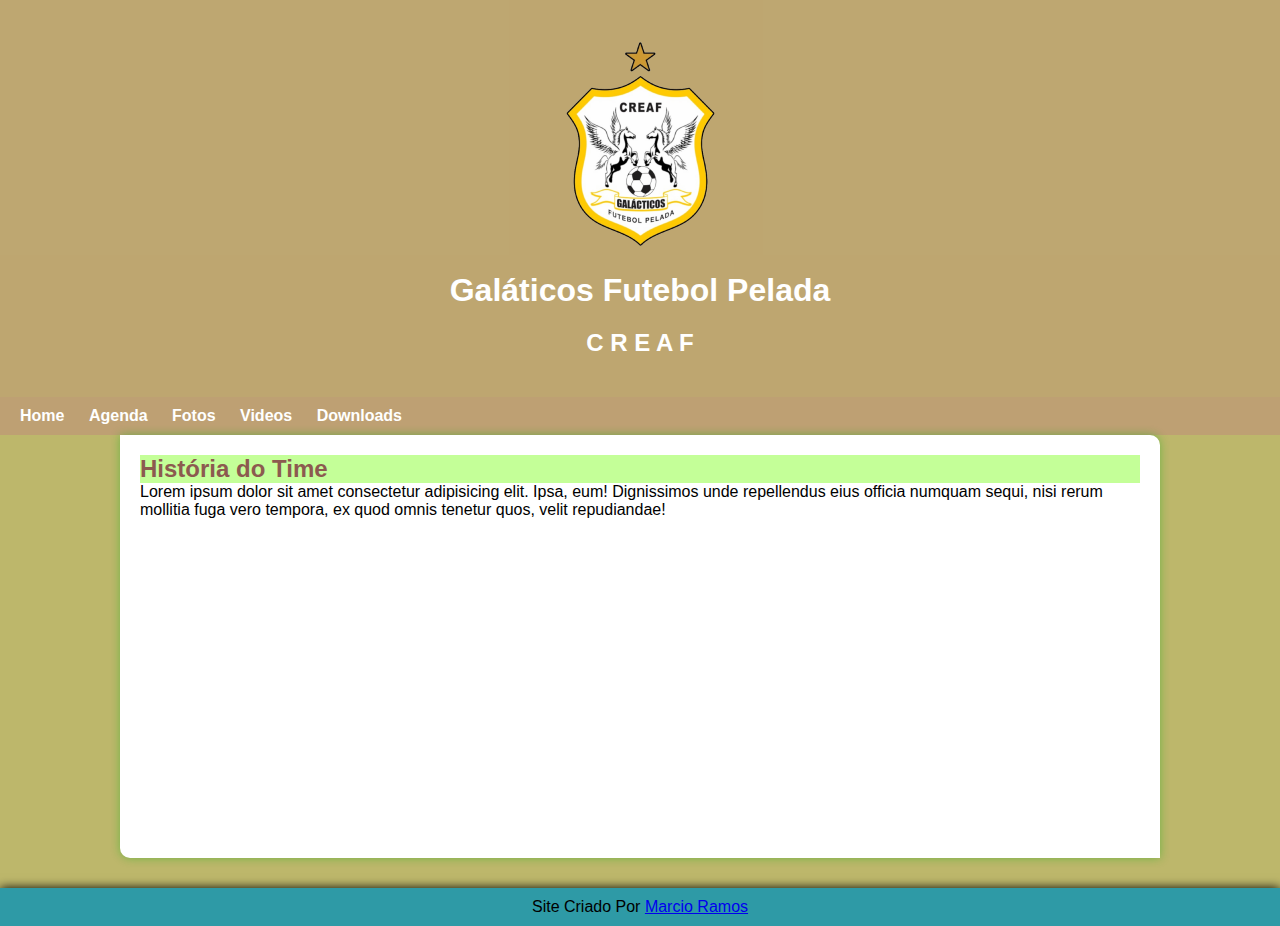
==== index.html @ cbf234cb "favicon" ====
<!DOCTYPE html>
<html lang="pt-br">
<head>
    <meta charset="UTF-8">
    <meta http-equiv="X-UA-Compatible" content="IE=edge">
    <meta name="viewport" content="width=device-width, initial-scale=1.0">
    <title>Meu Portifolio</title>
    <link rel="shortcut icon" href="../favicon/favicon.ico" type="image/x-icon">
    <link rel="stylesheet" href="estilos/style.css">
</head>
<body>
    <header>
        <img src="fotos/galatico-m.png" alt="Galáticos" width="150px">
        <h1>Galáticos Futebol Pelada</h1>
        <h2>C R E A F</h2>
    </header>
    <nav>
        <a href="#">Home</a>
        <a href="pagina2.html">Agenda</a>
        <a href="pagina3.html">Fotos</a>
        <a href="pagina4.html">Videos</a>
        <a href="#">Downloads</a>
    </nav>
    <main>
        <article>
            <h2>História do Time</h2>
            <p>Lorem ipsum dolor sit amet consectetur adipisicing elit. Ipsa, eum! Dignissimos unde repellendus eius officia numquam sequi, nisi rerum mollitia fuga vero tempora, ex quod omnis tenetur quos, velit repudiandae!</p>

            <div>
                <iframe width="560" height="315" src="https://www.youtube.com/embed/QexStqa3KHg" title="YouTube video player" frameborder="0" allow="accelerometer; autoplay; clipboard-write; encrypted-media; gyroscope; picture-in-picture" allowfullscreen></iframe>
            </div>
        </article>
    </main>
    <footer>
        <p>Site Criado Por <a href="https://github.com/marcioramos2022" target="_blank">Marcio Ramos</a></p>
    </footer>
</body>
</html>
---- estilos/style.css ----
@charset "UTF-8";

/* Color Theme Swatches in Hex */
.Moda-1-hex { color: #1A3873; }
.Moda-2-hex { color: #2E9AA6; }
.Moda-3-hex { color: #D9BBA0; }
.Moda-4-hex { color: #BF8D7A; }
.Moda-5-hex { color: #8C5A4F; }

* {
    margin: 0px;
    padding: 0px;
}

body {
    background-color: darkkhaki;
    font-family: Arial, Helvetica, sans-serif;
}

header {
    background-color: #bf8e7a65;
    min-height: 150px;
    text-align: center;
    padding: 40px;
}

header h1 {
    color: white;
    padding: 20px;
}

header h2 {
    color: white;
}

nav {
    background-color: #bf8e7a8c;
    padding: 10px;
    box-shadow: 0px 7px 7p rgba(25, 178, 25, 0.475);
}

nav > a {
    color: white;
    padding: 10px;
    border-radius: 5px;
    text-decoration: solid;
    font-weight: bolder;
    transition-duration: 0.5s;
}

nav > a:hover {
    background-color: rgb(171, 150, 190);
    color: rgb(209, 6, 6);
}

main {
    min-width: 300px;
    max-width: 1000px;
    margin: auto;
    margin-bottom: 30px;
    padding: 20px;
    background-color: white;
    box-shadow: 0px 0px 10px rgba(25, 178, 25, 0.475);
    border-bottom-left-radius:  10px;
    border-top-right-radius: 10px;
}

main h2 {
    background-color: #BF8D;
    color: #8C5A4F;
}

main > p {
    text-align: justify;
}

div {
    
}

footer {
    box-shadow: 0px 0px 10px;
    text-decoration: solid;
}

footer > p {
    text-align: center;
    background-color: #2E9AA6;
    padding: 10px;
}
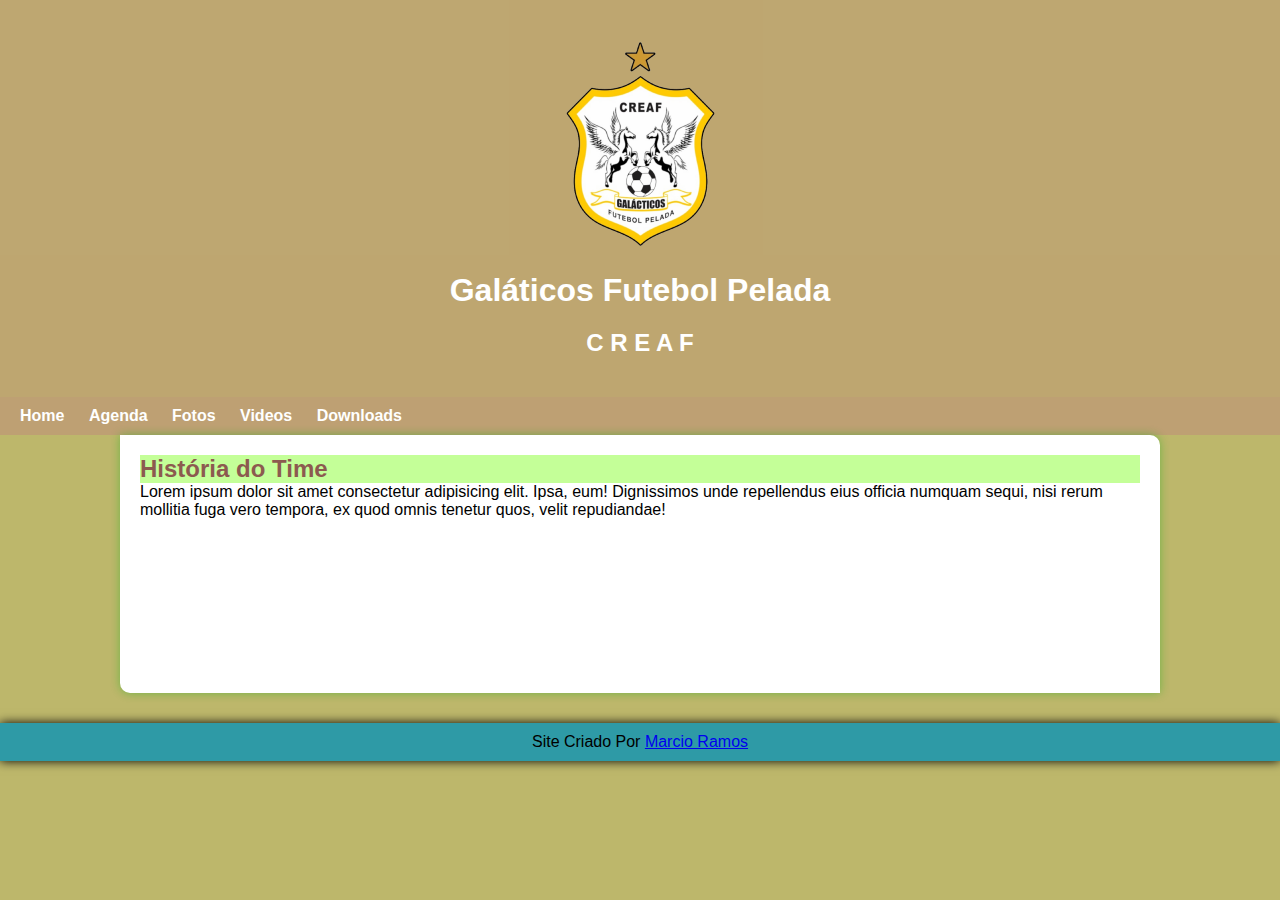
==== commit 0c69edf3: "atualizacao do video pagina inicial" ====
--- a/index.html
+++ b/index.html
@@ -5,7 +5,7 @@
     <meta http-equiv="X-UA-Compatible" content="IE=edge">
     <meta name="viewport" content="width=device-width, initial-scale=1.0">
     <title>Meu Portifolio</title>
-    <link rel="shortcut icon" href="../favicon/favicon.ico" type="image/x-icon">
+    <link rel="shortcut icon" href="favicon/favicon.ico" type="image/x-icon">
     <link rel="stylesheet" href="estilos/style.css">
 </head>
 <body>
@@ -27,7 +27,7 @@
             <p>Lorem ipsum dolor sit amet consectetur adipisicing elit. Ipsa, eum! Dignissimos unde repellendus eius officia numquam sequi, nisi rerum mollitia fuga vero tempora, ex quod omnis tenetur quos, velit repudiandae!</p>
 
             <div>
-                <iframe width="560" height="315" src="https://www.youtube.com/embed/QexStqa3KHg" title="YouTube video player" frameborder="0" allow="accelerometer; autoplay; clipboard-write; encrypted-media; gyroscope; picture-in-picture" allowfullscreen></iframe>
+                <video src="videos/"></video>
             </div>
         </article>
     </main>
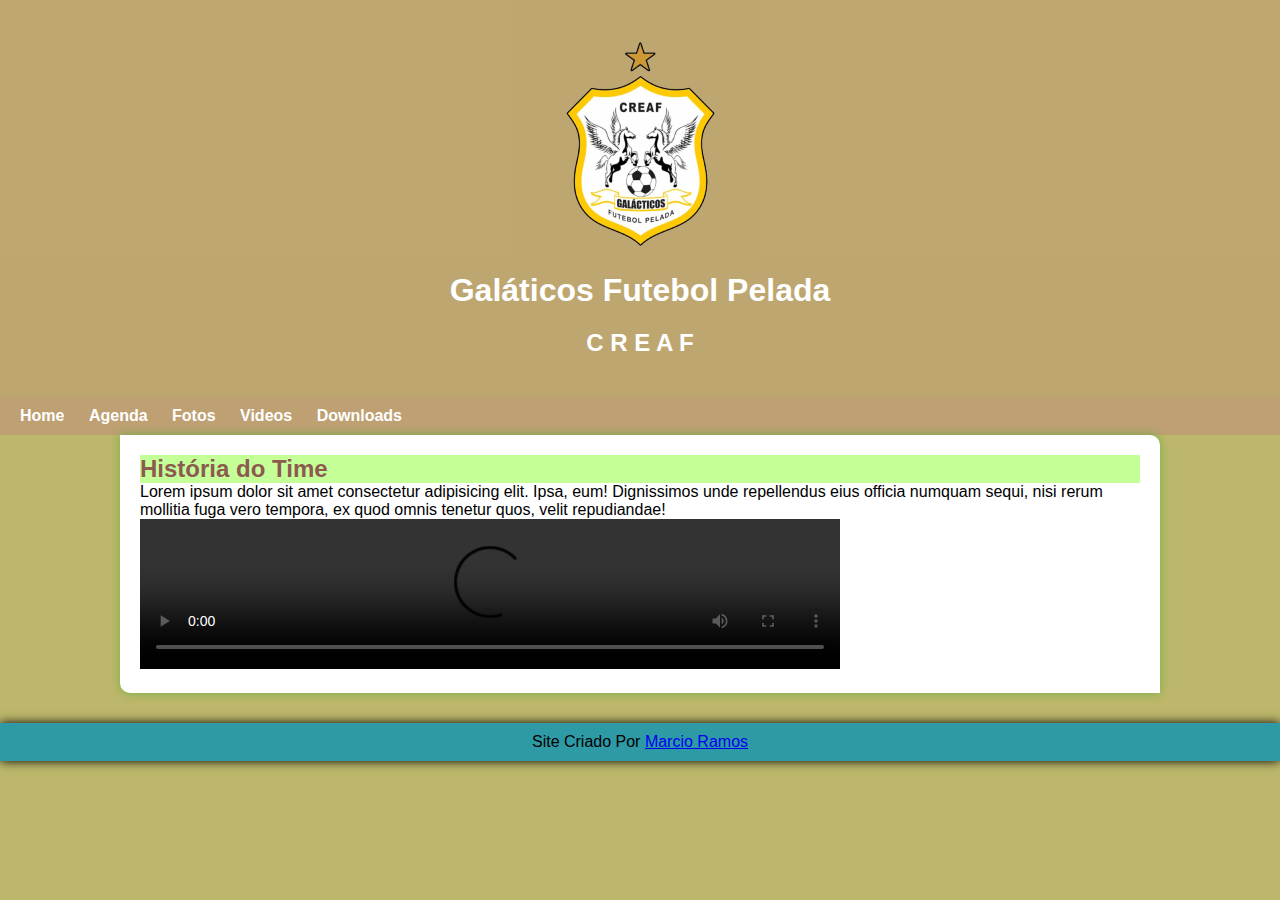
==== commit 9bb04274: "adicionado o controls" ====
--- a/index.html
+++ b/index.html
@@ -27,7 +27,7 @@
             <p>Lorem ipsum dolor sit amet consectetur adipisicing elit. Ipsa, eum! Dignissimos unde repellendus eius officia numquam sequi, nisi rerum mollitia fuga vero tempora, ex quod omnis tenetur quos, velit repudiandae!</p>
 
             <div>
-                <video src="videos/"></video>
+                <video src="videos/confraternização 2021.mp4" width="700" controls></video>
             </div>
         </article>
     </main>
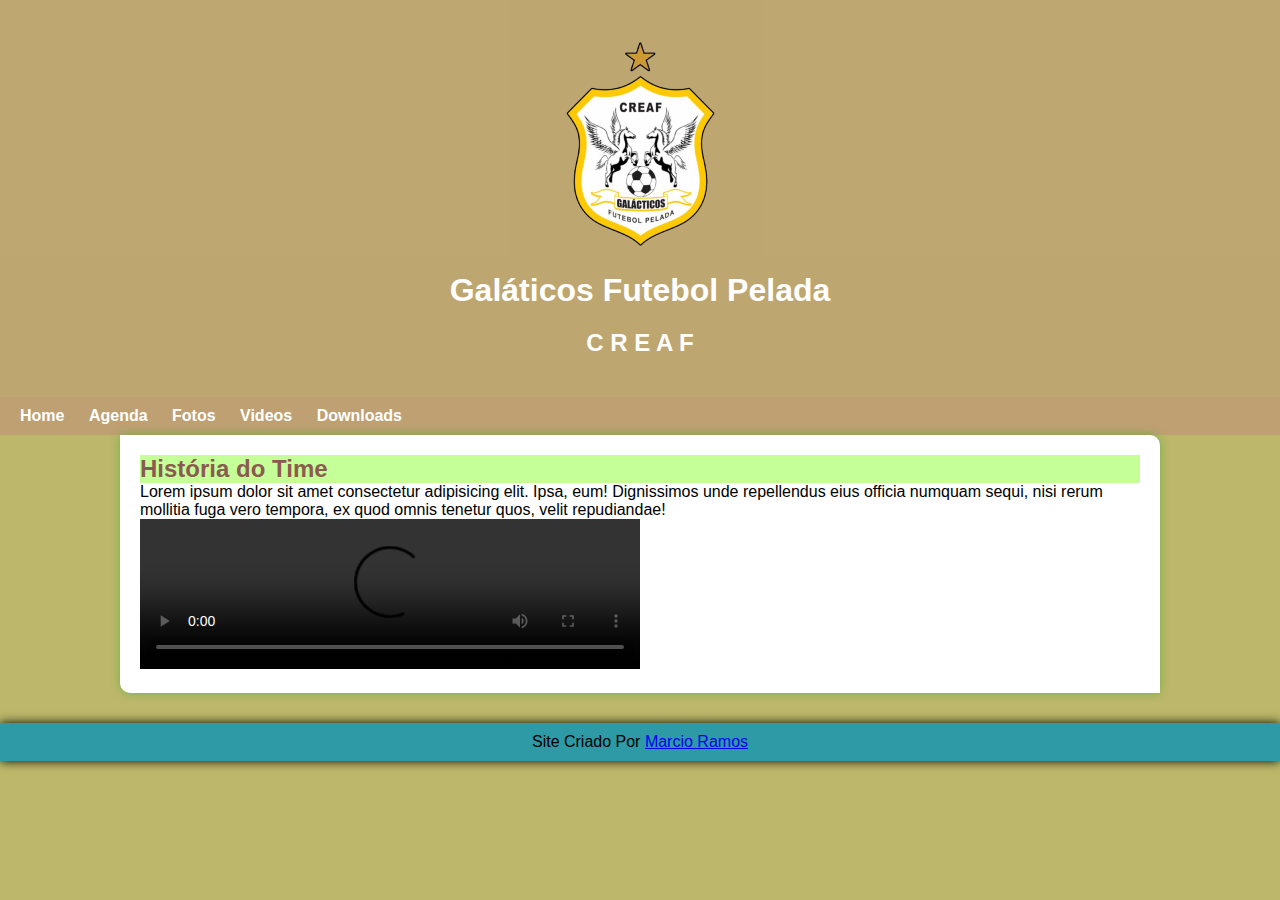
==== commit d26dbaad: "largura video" ====
--- a/index.html
+++ b/index.html
@@ -27,7 +27,7 @@
             <p>Lorem ipsum dolor sit amet consectetur adipisicing elit. Ipsa, eum! Dignissimos unde repellendus eius officia numquam sequi, nisi rerum mollitia fuga vero tempora, ex quod omnis tenetur quos, velit repudiandae!</p>
 
             <div>
-                <video src="videos/confraternização 2021.mp4" width="700" controls></video>
+                <video src="videos/confraternização 2021.mp4" width="500" controls></video>
             </div>
         </article>
     </main>
--- a/estilos/style.css
+++ b/estilos/style.css
@@ -74,8 +74,12 @@
     text-align: justify;
 }
 
-div {
-    
+div.video {
+    position: absolute;
+    top: 5%;
+    left: 5%;
+    width: 90%;
+    height: 90%;
 }
 
 footer {
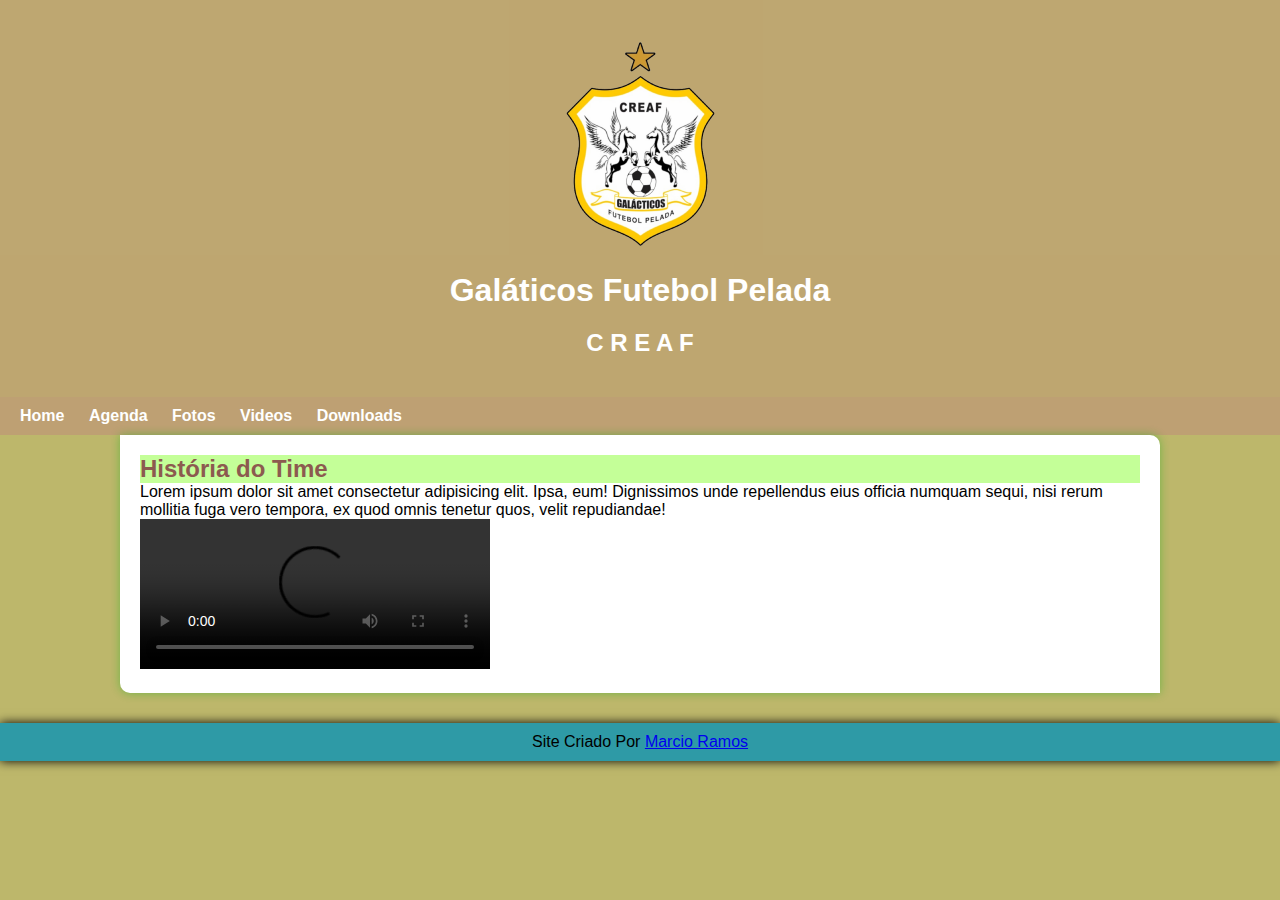
==== commit ab32db95: "Update index.html" ====
--- a/index.html
+++ b/index.html
@@ -27,7 +27,7 @@
             <p>Lorem ipsum dolor sit amet consectetur adipisicing elit. Ipsa, eum! Dignissimos unde repellendus eius officia numquam sequi, nisi rerum mollitia fuga vero tempora, ex quod omnis tenetur quos, velit repudiandae!</p>
 
             <div>
-                <video src="videos/confraternização 2021.mp4" width="500" controls></video>
+                <video src="videos/confraternização 2021.mp4" width="350" controls></video>
             </div>
         </article>
     </main>
